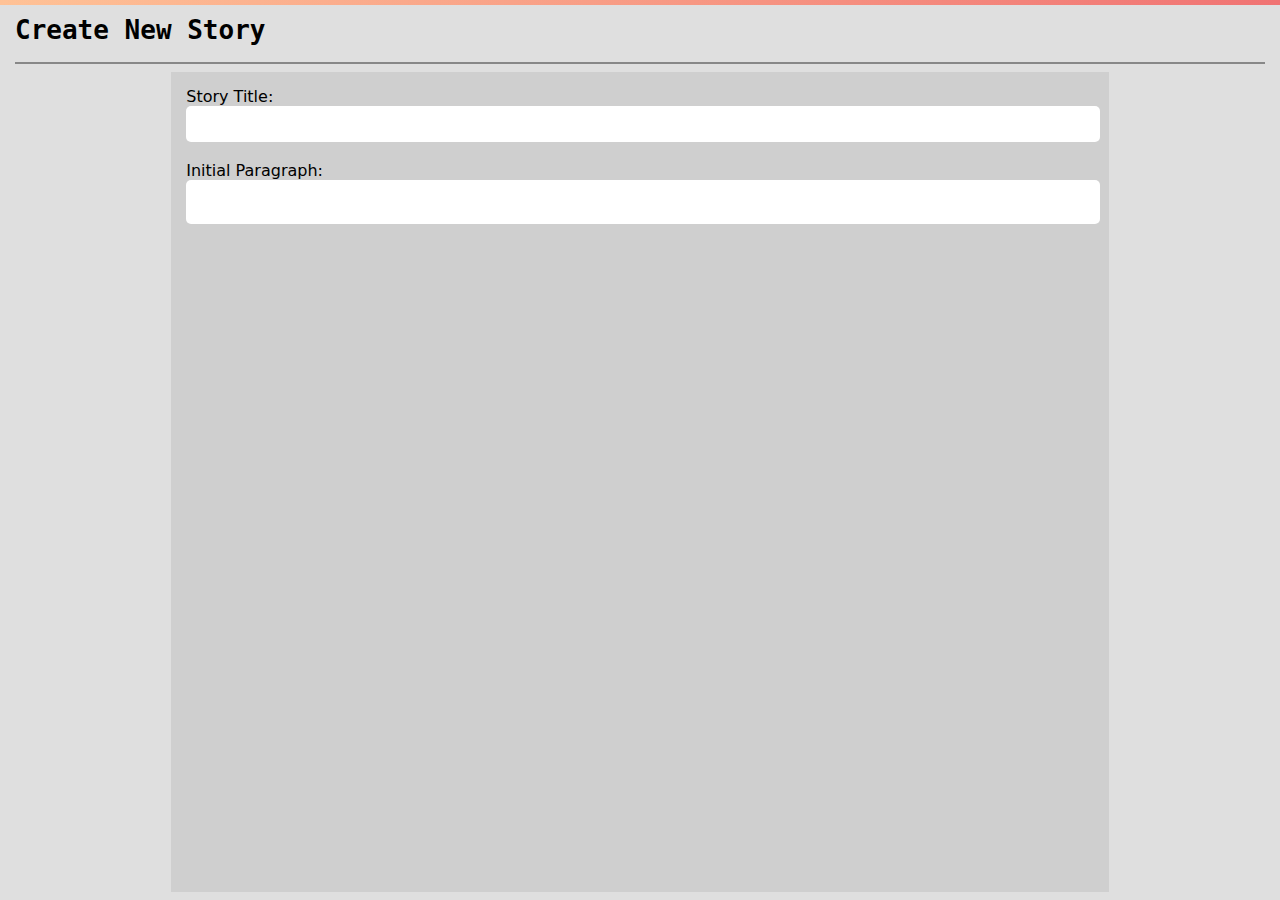
==== templates/create.html @ c088eafd "added html titles" ====
<!DOCTYPE html>
<html>
  <head>
    <title>Storyr</title>
        <style>
            html, body {
                width: 100%;
                height: 100%;
                overflow: hidden;
                background-color: #dfdfdf;
            }
            
            body {
                margin: 0;
                padding: 0;
	    	font-family: 'Tahoma','DejaVu Sans', sans-serif;
            }

	    #wrapper {
	    	width: 100%;
	    	height: 100%;
	    }
            
            #header {
                height: 99px;
                width: 100%;
                position: relative;
                background-color: #ddd;
                border-bottom: 1px solid #ccc;
            }

	    #content {
	    	width: 100%;
	    	height: 100%;
	    position: absolute;
	    padding: 15px;
	    	box-sizing: border-box;
	    }
            
            #info-pane-wrapper {
                width: calc(100% - 300px);
		/*height: calc(100% - 100px);*/
	    	height: 100%;
                position: relative;
                float: left;
	        background-color: #efefef;
	    	/*padding: 10px;*/
            }

	    #info-pane-content {
	    	margin: auto;
	    	background-color: #e7e7e7;
	    	position: relative;
	    	width: calc(100% - 20px);
	    	height: calc(100% - 20px);
	    	top: 10px;
	    	padding: 20px;
	    	box-sizing: border-box;
	    }
            
            #left-sidebar {
                width: 300px;
                /*height: calc(100% - 100px);*/
	    	height: 100%;
	    	background-color: #ccc;
                position: relative;
                float: left;
            }

	    #logo {
	    	margin: auto 0 auto 5px;
	    	height: 80px;
	    	width: auto;
	    	position: relative;
	    }

	    .blog-post {
	    	position: relative;
	    	width: calc(100% - 20px);
	    	height: auto;
	    	padding: 10px;
	    	background-color: #efefef;
	    	transition: background-color 0.25s;
	    }

	    .blog-post:hover {
	    	background-color: #dedede;
	    }

	    .metadata {
	    	font-size: 10px;
	    	color: #777;
	    }

	    /*h1 {
	    	margin: 0;
	    	font-weight: 700;
	    }*/

	    hr {
	    	height: 2px;
	    	color: #676767;
	    	background-color: #676767;
	    	border-width: 0;
	    }

	    #style-bar {
	    	height: 5px;
	    	width: 100%;
	    	background: linear-gradient(to right,#FFC296,#F07373);
	    	position: fixed;
	    	top: 0;
	    	z-index: 999;
	    }

	    #rev-log {
	    	position: relative;
	    	width: 90%;
	    	height: 100%;
	    	margin: auto;
	    	/*background-color: #000;*/
	    }

	    #story-pane {
	    	position: relative;
	    	width: 100%;
	    	height: 75%;
	    	/*margin: 30px 0 0 0;*/
	    	background-color: #fff;
	    	border: 1px solid #ddd;
		box-sizing: border-box;
	    	padding: 15px;
	    	border-radius: 5px;
	    }

	    p {
	    	margin-top: 0;
	    }

	    #revision-list-wrapper {
	    	position: relative;
	    	width: 100%;
	    	height: auto;
	    	box-sizing: border-box;
	    	padding: 5px;
	    	margin: 0;
	    }

	    #revision-list {
	    	list-style: none;
	    }

	    .story-entry {
	    	width: 100%;
	    	height: auto;
	    	position: relative;
	    	margin: 0 -15px;
	    	padding: 0 10px;
	    }

	    #form-container {
	    	position: relative;
	    	width: 75%;
	    	height: calc(100% - 50px);
	    	margin: 0 auto;
	    	background-color: #cfcfcf;
		box-sizing: border-box;
	    	padding: 15px;
	    }

	.cred {
		margin: 0;
		outline: none;
		border: none;
		height: 30px;
		font-size: 16px;
		font-family: monospace;
		padding: 3px 3px 3px 3px;
	    border-radius: 5px;
	    	width: 100%;
	    }

	    

	    #init-para {
	    	outline: none;
	    	border: none;
	    	width: 100%;
	    	height: 100%;
	    	resize: none;
	    	position: relative;
	    	background-color: #fff;
	    	border-radius: 5px;
	    }
	    
        </style>
  </head>
  <body>
    <div id="wrapper">
      <div id="style-bar">
      </div>
      <div id="content">
	    <h1 style="font-family: monospace; margin-top: 0;">Create New Story</h1>
	    <hr style="background-color: #888">
	    <div id="form-container">
	      <form id="create-story-form" action=[FORM ACTION HERE] method="POST">
		Story Title:<br>
		<input type="text" class="cred" name="title">
		<br><br>
		Initial Paragraph:<br>
		<textarea class="cred" id="init-para" name="init"></textarea>
		</form>
	    </div>
      </div> 
    </div>
  </body>
</html>
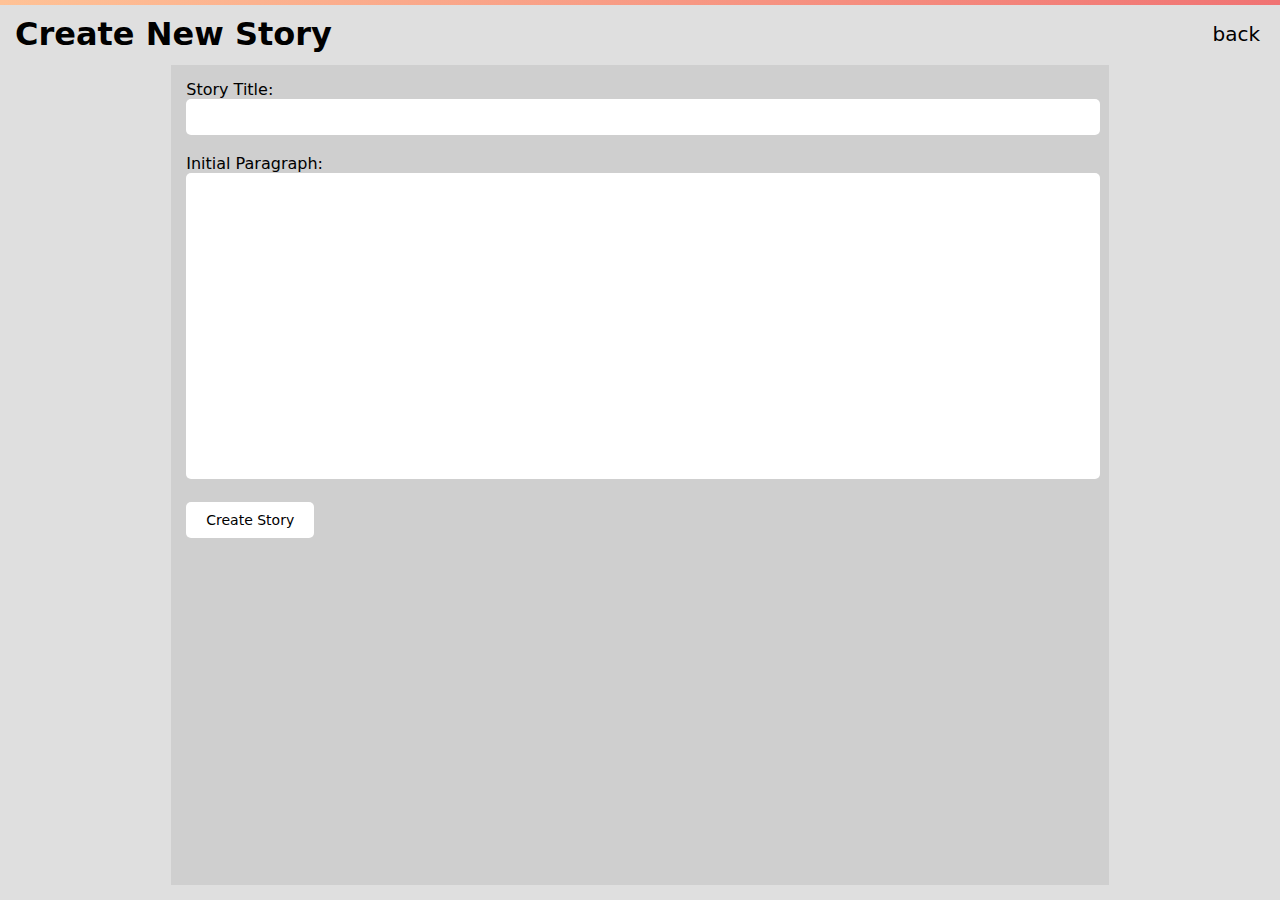
==== commit edb22f0d: "FINAL push. well done friends" ====
--- a/templates/create.html
+++ b/templates/create.html
@@ -162,7 +162,7 @@
 	    	position: relative;
 	    	width: 75%;
 	    	height: calc(100% - 50px);
-	    	margin: 0 auto;
+	    	margin: 50px auto;
 	    	background-color: #cfcfcf;
 		box-sizing: border-box;
 	    	padding: 15px;
@@ -192,6 +192,24 @@
 	    	background-color: #fff;
 	    	border-radius: 5px;
 	    }
+
+	    input[type=submit] {
+		background-color: #fff;
+		border: none;
+		outline: none;
+		padding: 10px 20px;
+		font-size: 14px;
+		border-radius: 5px;
+		font-family: "Tahoma","DejaVu Sans",sans-serif;
+		margin: 0 auto;
+		position: relative;
+	}
+
+	input[type=submit]:active {
+		background: linear-gradient(to right,rgba(255,194,150,0.25),rgba(240,115,115,0.25));
+		/*box-shadow: inset 1px 1px 10px #BAA8A6;*/
+	    	border: solid 1px #bbb;
+	}
 	    
         </style>
   </head>
@@ -200,16 +218,18 @@
       <div id="style-bar">
       </div>
       <div id="content">
-	    <h1 style="font-family: monospace; margin-top: 0;">Create New Story</h1>
-	    <hr style="background-color: #888">
+	    <h1 style="margin-top: 0; float: left">Create New Story</h1>
+	<a style="float: right; font-size: 28px; text-decoration: none; color: #000;" href="/storylist"><span id="logout-button" style="font-size: 20px; margin-right: 5px;">back</span></a>
 	    <div id="form-container">
-	      <form id="create-story-form" action=[FORM ACTION HERE] method="POST">
+	      <form id="create-story-form" action="/cauth" method="POST">
 		Story Title:<br>
 		<input type="text" class="cred" name="title">
 		<br><br>
 		Initial Paragraph:<br>
-		<textarea class="cred" id="init-para" name="init"></textarea>
-		</form>
+		<textarea class="cred" style="height: 300px;" id="init-para" name="init"></textarea>
+		<br><br>
+		<input type="submit" value="Create Story">
+	      </form>
 	    </div>
       </div> 
     </div>
